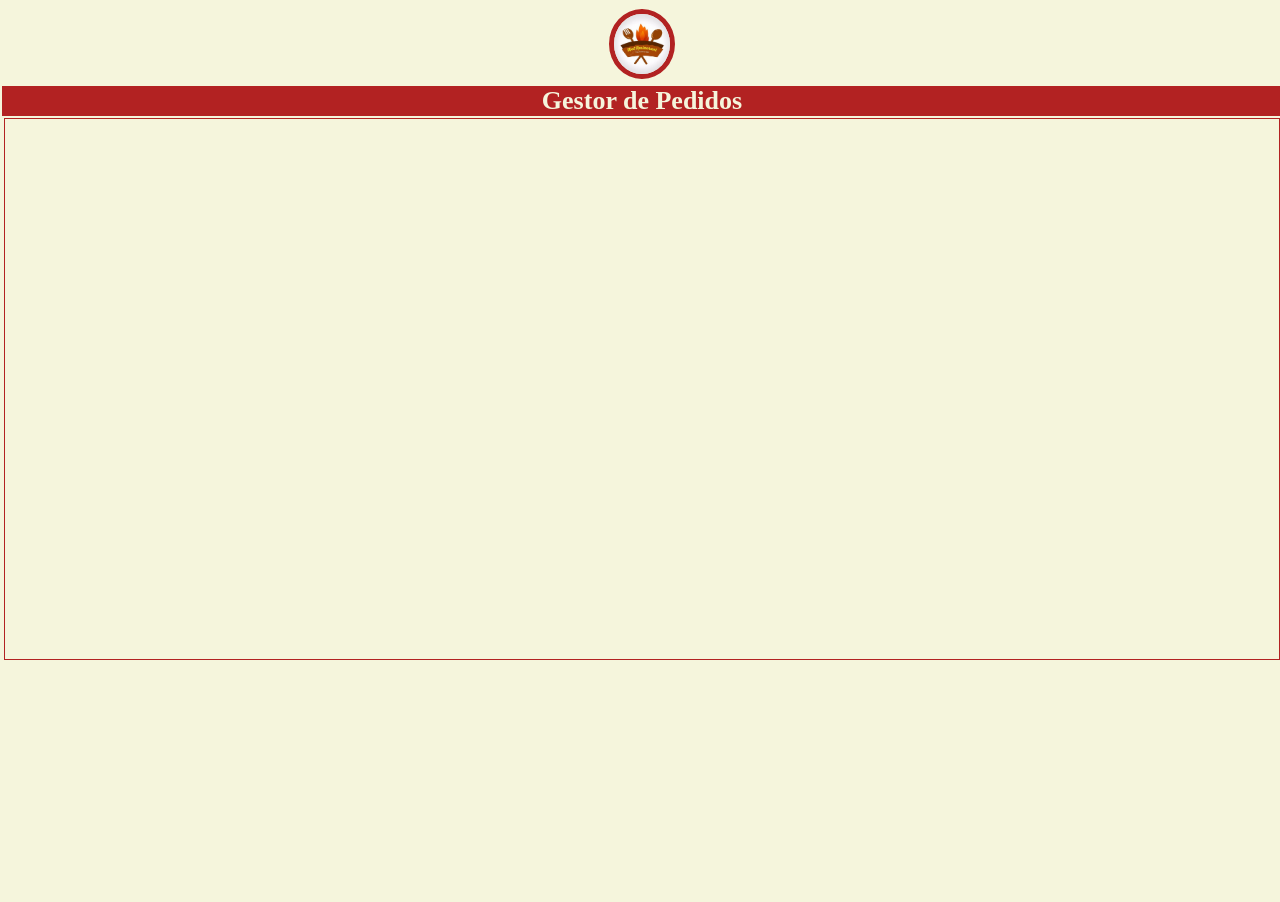
==== index1.html @ 6fff96e6 "nova tela para o recebimento dos pedidos" ====
<!DOCTYPE html>
<html lang="pt-br">
<head>
    <meta charset="UTF-8">
    <meta name="viewport" content="width=device-width, initial-scale=1.0">
    <title>Pedidos</title>
    <link rel="stylesheet" href="./style1.css"/>
</head>
<body>
    <header>
        <div class="area-logo">
            <img src="./assets/logo.jpg" />
        </div>
        <div class="barra-info">Gestor de Pedidos</div>
    </header>
    <section class="area-pedidos">

    </section>
    
</body>
</html>
---- style1.css ----
* {
    margin: 0;
    padding: 0;
    border: none;
}
body {
    background-color: #F5F5DC;
    height: 100vh;
    width: 100vw;
    display: block;
    margin: 1px 2px 1px 2px;
}
.area-logo {
    height: 85px;
    display: flex;
    align-items: center;
    justify-content: center;
}

.area-logo img {
    height: 60px;
    border-radius: 50%;
    border: 5px #B22222 solid;

}
.barra-info{
    height: 30px;
    background-color: #B22222;
    color: #F5F5DC;
    font-size: 26px;
    font-weight: bold;
    display: flex;
    justify-content: center;
}
.area-pedidos{
    height: 60%;
    border: 1px #B22222 solid;
    margin: 2px;
}
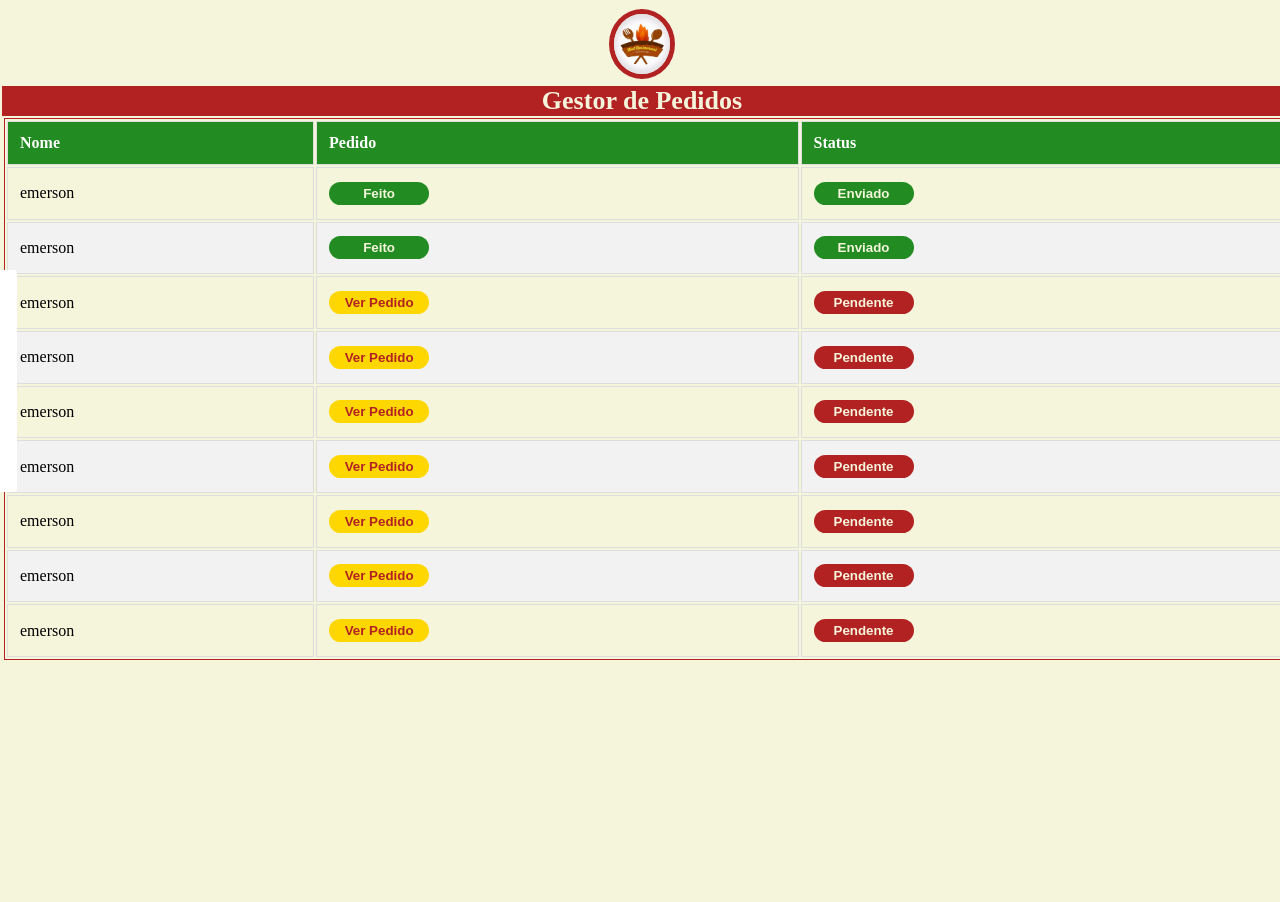
==== commit e59c8537: "mudanca de pasta" ====
--- a/index1.html
+++ b/index1.html
@@ -1,11 +1,13 @@
 <!DOCTYPE html>
 <html lang="pt-br">
+
 <head>
     <meta charset="UTF-8">
     <meta name="viewport" content="width=device-width, initial-scale=1.0">
     <title>Pedidos</title>
-    <link rel="stylesheet" href="./style1.css"/>
+    <link rel="stylesheet" href="./style1.css" />
 </head>
+
 <body>
     <header>
         <div class="area-logo">
@@ -14,8 +16,72 @@
         <div class="barra-info">Gestor de Pedidos</div>
     </header>
     <section class="area-pedidos">
+        <table id="tabela-pedido" border="1">
+            <thead>
+                <tr>
+                    <th>Nome</th>
+                    <th>Pedido</th>
+                    <th>Status</th>
+                </tr>
+            </thead>
+            <tbody>
+                <!-- Linhas serão inseridas aqui -->
+                <tr>
+                    <td>emerson</td>
+                    <td><button class="btn-verpedido">Feito</button></td>
+                    <td><button class="status1">Enviado</button></td>
+                </tr>
+                <tr>
+                    <td>emerson</td>
+                    <td><button class="btn-verpedido">Feito</button></td>
+                    <td><button class="status1">Enviado</button></td>
+                </tr>
+                <tr>
+                    <td>emerson</td>
+                    <td><button onclick="mostrarform()" class="btn-verpedido0">Ver Pedido</button></td>
+                    <td><button class="status0">Pendente</button></td>
+                </tr>
+                <tr>
+                    <td>emerson</td>
+                    <td><button onclick="mostrarform()" class="btn-verpedido0">Ver Pedido</button></td>
+                    <td><button class="status0">Pendente</button></td>
+                </tr>
+                <tr>
+                    <td>emerson</td>
+                    <td><button onclick="mostrarform()" class="btn-verpedido0">Ver Pedido</button></td>
+                    <td><button class="status0">Pendente</button></td>
+                </tr>
+                <tr>
+                    <td>emerson</td>
+                    <td><button onclick="mostrarform()" class="btn-verpedido0">Ver Pedido</button></td>
+                    <td><button class="status0">Pendente</button></td>
+                </tr>
+                <tr>
+                    <td>emerson</td>
+                    <td><button onclick="mostrarform()" class="btn-verpedido0">Ver Pedido</button></td>
+                    <td><button class="status0">Pendente</button></td>
+                </tr>
+                <tr>
+                    <td>emerson</td>
+                    <td><button onclick="mostrarform()" class="btn-verpedido0">Ver Pedido</button></td>
+                    <td><button class="status0">Pendente</button></td>
+                </tr>
+                <tr>
+                    <td>emerson</td>
+                    <td><button onclick="mostrarform()" class="btn-verpedido0">Ver Pedido</button></td>
+                    <td><button class="status0">Pendente</button></td>
+                </tr>
+            </tbody>
+        </table>
 
     </section>
-    
+    <!-- AREA DA CAIXA DE PEDIDO -->
+    <form class="formulario-ver-pedido">
+        <textarea name="duvida" placeholder="pedido aqui............."></textarea>
+        <button id="pedido-pronto" onclick="FinPedido()">Pedido Pronto</button>
+        <button id="cancelar-pedido" onclick="CancPedido()">Cancelar Pedido</button>
+    </form>
+    <div class="mascara-formulario" onclick="guardeform()"></div>
 </body>
+<script src="./javascript.js"></script>
 </html>
--- a/style1.css
+++ b/style1.css
@@ -3,13 +3,14 @@
     padding: 0;
     border: none;
 }
+
 body {
     background-color: #F5F5DC;
     height: 100vh;
     width: 100vw;
-    display: block;
     margin: 1px 2px 1px 2px;
 }
+
 .area-logo {
     height: 85px;
     display: flex;
@@ -23,7 +24,8 @@
     border: 5px #B22222 solid;
 
 }
-.barra-info{
+
+.barra-info {
     height: 30px;
     background-color: #B22222;
     color: #F5F5DC;
@@ -32,8 +34,141 @@
     display: flex;
     justify-content: center;
 }
-.area-pedidos{
+
+.area-pedidos {
+    display: grid;
     height: 60%;
+    width: 100vw;
     border: 1px #B22222 solid;
     margin: 2px;
+    overflow-y: auto;
+}
+
+/* STYLE DA TABELA -------------->*/
+.tabela-pedido {
+    width: 100%;
+    border-collapse: collapse;
+    /* Remove espaços entre bordas */
+}
+
+thead {
+    position: sticky;
+    /* fixa o cabeçalho */
+    top: 0;
+    /* garante que fique acima das linhas */
+    background-color: #228B22;
+    /* Cor de fundo do cabeçalho */
+    color: white;
+    /* Texto branco*/
+    width: 100vw;
+    gap: 20px;
+}
+
+
+th,
+td {
+    padding: 12px;
+    text-align: left;
+    border: 1px solid #ddd;
+    /* Bordas suaves */
+}
+
+tr:nth-child(even) {
+    background-color: #f2f2f2;
+    /* Linhas alternadas */
+}
+
+tr:hover {
+    background-color: #ddd;
+    /* Destaque ao passar o mouse */
+}
+
+/* STATUS DOS PEDIDOS  */
+.status1{
+    background-color: #228B22;
+    padding: 4px;
+    width: 100px;
+    border-radius: 40px;
+    color: #F5F5DC;
+    font-weight: bold;
+}
+.status0{
+    background-color: #B22222;
+    padding: 4px;
+    width: 100px;
+    border-radius: 40px;
+    color: #F5F5DC;
+    font-weight: bold;
+}
+.btn-verpedido{
+    background-color: #228B22;
+    padding: 4px;
+    width: 100px;
+    border-radius: 40px;
+    color: #F5F5DC;
+    font-weight: bold;
+}
+.btn-verpedido0{
+    background-color: #FFD700;
+    padding: 4px;
+    width: 100px;
+    border-radius: 40px;
+    color: #B22222;
+    font-weight: bold;
+    cursor: pointer;
+}
+.btn-verpedido0:hover{
+    border: 2px #228B22 solid;
+}
+
+/* AREA TABELA VER PEDIDO */
+.formulario-ver-pedido{
+    background-color: white;
+    display: flex;
+    flex-direction: column;
+    position: fixed;
+    gap: 20px;
+    top: 30%;
+    left: -300px;
+    border-radius: 4px;
+    padding: 20px;
+    transition: left 0.5s ease-in-out;
+    z-index: 1;
+}
+.formulario-ver-pedido input{
+    height: 40px;
+    border-radius: 5;
+    border: 1px solid gray;
+    padding-left: 5px;
+    outline-color: #35fc04;
+}
+.formulario-ver-pedido button{
+    height: 20px;
+    width: 120px;
+    color: #F5F5DC;
+    font-weight: bold;
+}
+#pedido-pronto{
+    background-color: #228B22;
+}
+#cancelar-pedido{
+    background-color: #B22222;
+}
+.formulario-ver-pedido textarea{
+    height: 100px;
+    width: 270px;
+    border-radius: 5;
+    border: 1px solid gray;
+    padding-left: 5px;
+    outline-color: #35fc04;
+}
+
+.mascara-formulario{
+    visibility: hidden;
+    position: fixed;
+    top: 0;
+    height: 100vh;
+    width: 100vw;
+    background: linear-gradient(155deg,rgba(18, 10, 16, 0.56) 0%, rgba(35, 65, 77, 0.52) 100%);
+
 }
